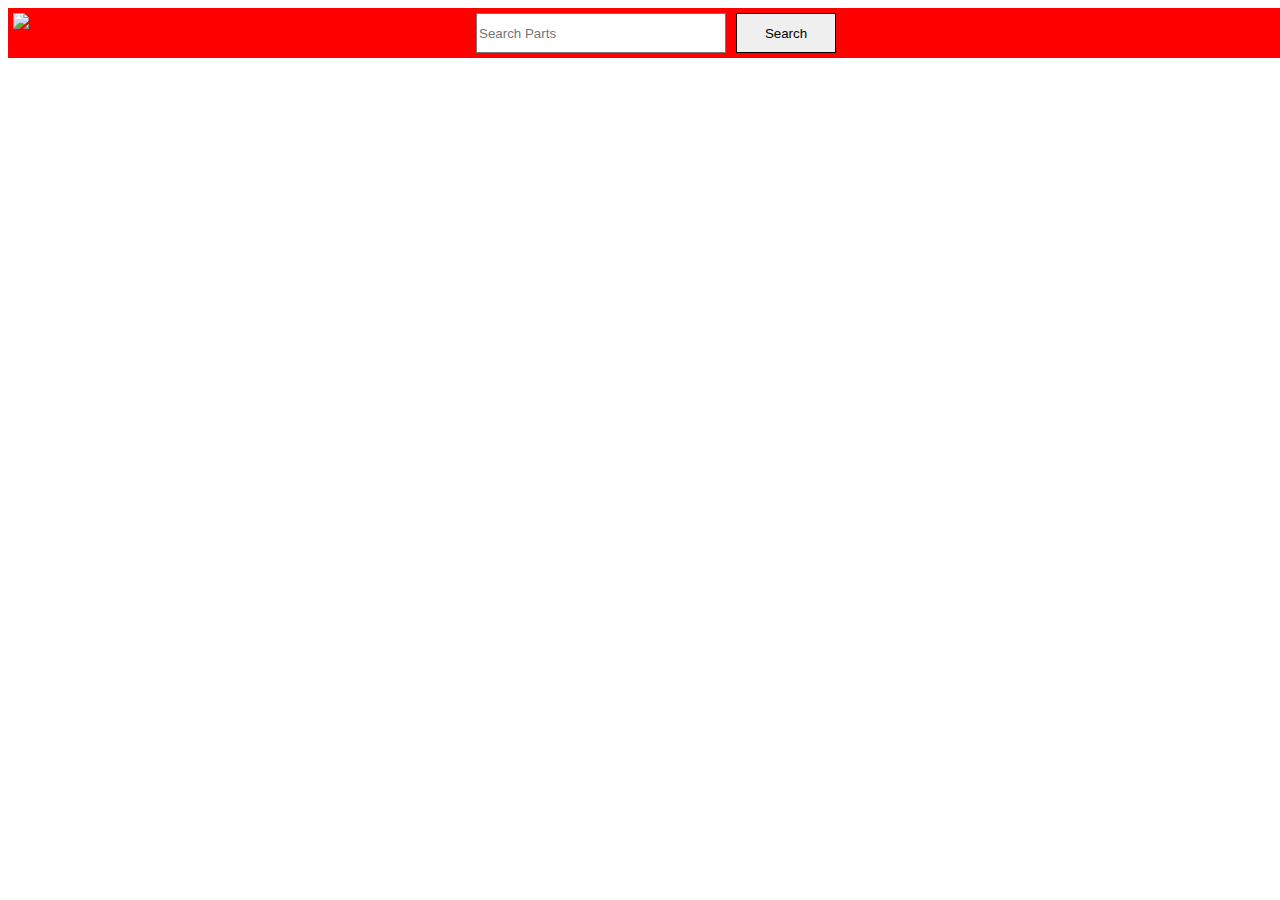
==== index.html @ 87d1d052 "Create index.html" ====
<!DOCTYPE html>
<html>
  <head>
    <title>Nav-Bar Page</title>
    <link href="CSS/nav-bar.css" rel="stylesheet">
  </head>

  <body>

      <div id="navbar" class="nav-bar">
      <img class="logo-img" src="https://d3j17a2r8lnfte.cloudfront.net/peak/2024/3/medium/MDm1iBrpFf_bqpTdmBbe1xV0.png" onclick="openPage('home')">
      <center>
        <div class="nav-bar-button-box"> 
          <input class="nav-bar-search" type="search" placeholder="Search Parts">
          <button class="nav-bar-button">Search</button>
        </div>
      </center>
    </div>
    
  </body>
</html>
---- CSS/nav-bar.css ----
.body {
  margin: 0px;
  background-color: white;
  color: black;
}

.nav-bar {
  width: 100%;
  height: 50px;
  background-color: red;
  position: fixed;
}

.logo-img {
  height: 40px;
  float: left;
  position: relative;
  top: 5px;
  left: 5px;
}

.nav-bar-button-box {
  display: flex;
  justify-content: center;
}

.nav-bar-search {
  width: 250px;
  height: 40px;
  margin: 5px;
  font-weight: normal;
  border-width: 1px;
  border-style: solid;
}

.nav-bar-search:hover {
  width: 260px;
  height: 50px;
  margin: 0px;
  font-weight: bold;
  border-width: 1px;
  border-style: solid;
}

.nav-bar-button {
  width: 100px;
  height: 40px;
  margin: 5px;
  font-weight: normal;
  text-align: center;
  border-width: 1px;
  border-style: solid;
}

.nav-bar-button:hover {
  width: 110px;
  height: 50px;
  margin: 0px;
  font-weight: bold;
  text-align: center;
  border-width: 1px;
  border-style: solid;
}
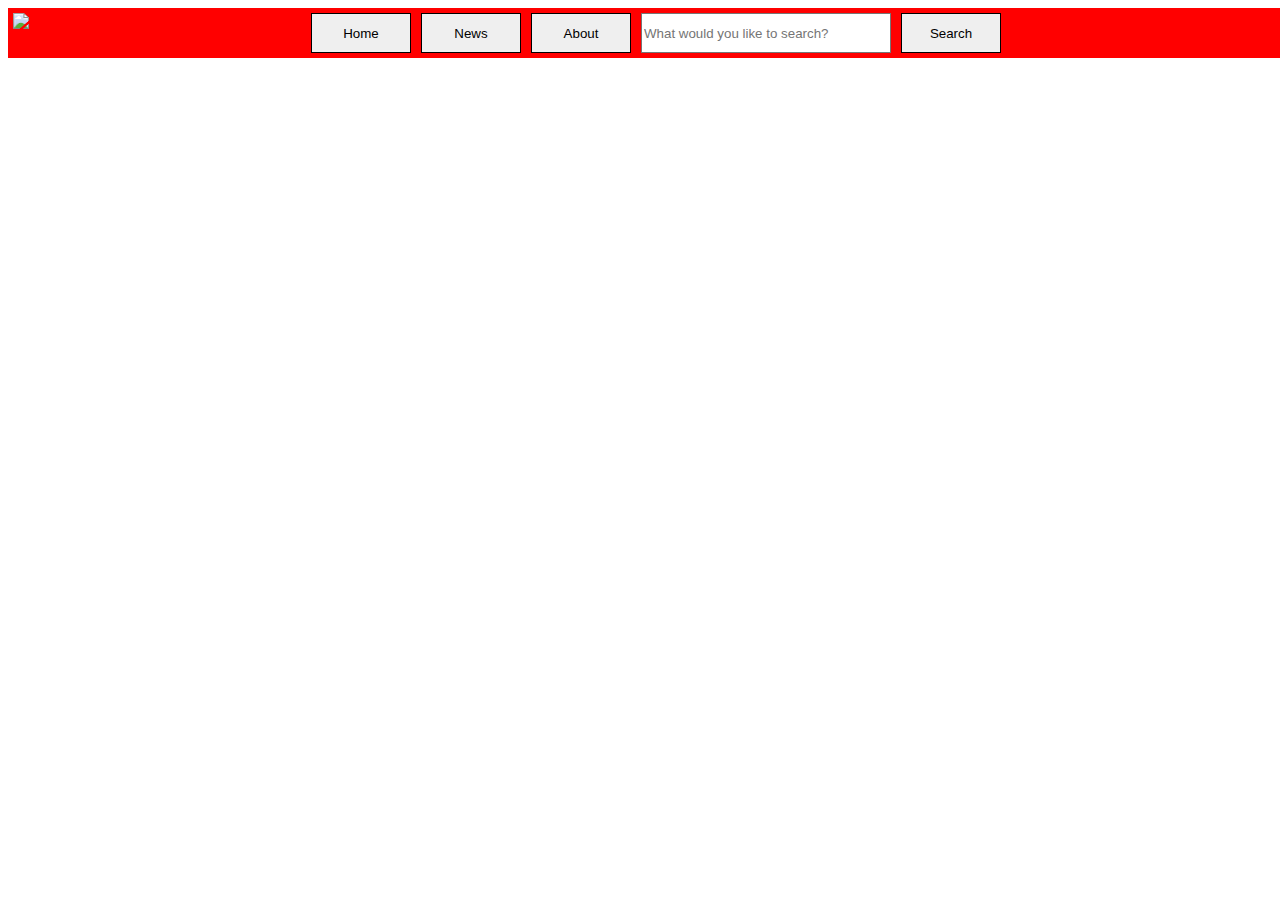
==== commit 2f8e4c68: "Update index.html" ====
--- a/index.html
+++ b/index.html
@@ -7,11 +7,14 @@
 
   <body>
 
-      <div id="navbar" class="nav-bar">
-      <img class="logo-img" src="https://d3j17a2r8lnfte.cloudfront.net/peak/2024/3/medium/MDm1iBrpFf_bqpTdmBbe1xV0.png" onclick="openPage('home')">
+    <div id="navbar" class="nav-bar">
+      <img class="logo-img" src=" null.png">
       <center>
-        <div class="nav-bar-button-box"> 
-          <input class="nav-bar-search" type="search" placeholder="Search Parts">
+        <div class="nav-bar-button-box">
+          <button class="nav-bar-button">Home</button>
+          <button class="nav-bar-button">News</button>
+          <button class="nav-bar-button">About</button>
+          <input class="nav-bar-search" type="search" placeholder="What would you like to search?">
           <button class="nav-bar-button">Search</button>
         </div>
       </center>
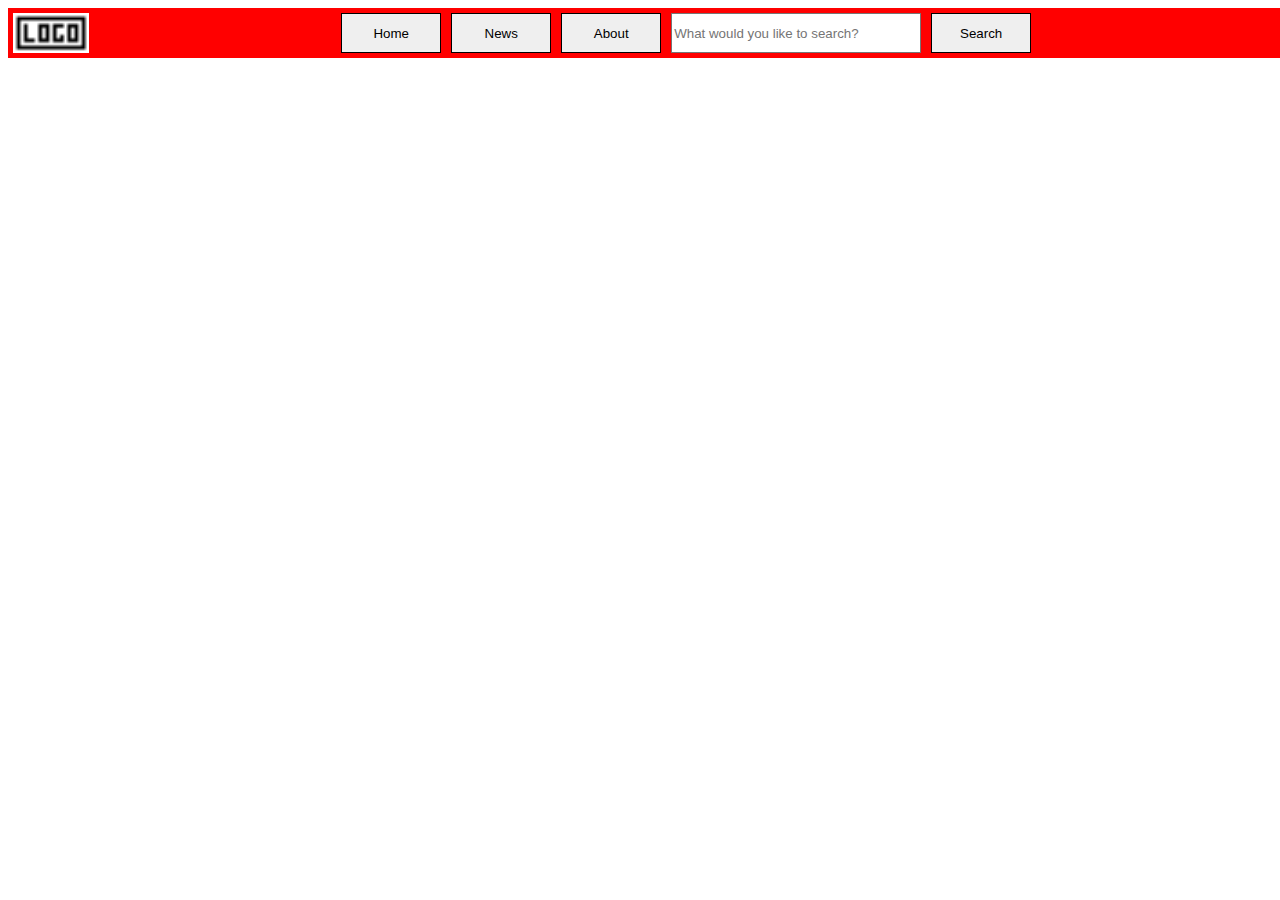
==== commit 5c2a8060: "Update index.html" ====
--- a/index.html
+++ b/index.html
@@ -8,7 +8,7 @@
   <body>
 
     <div id="navbar" class="nav-bar">
-      <img class="logo-img" src=" null.png">
+      <img class="logo-img" src="example-logo.png">
       <center>
         <div class="nav-bar-button-box">
           <button class="nav-bar-button">Home</button>
